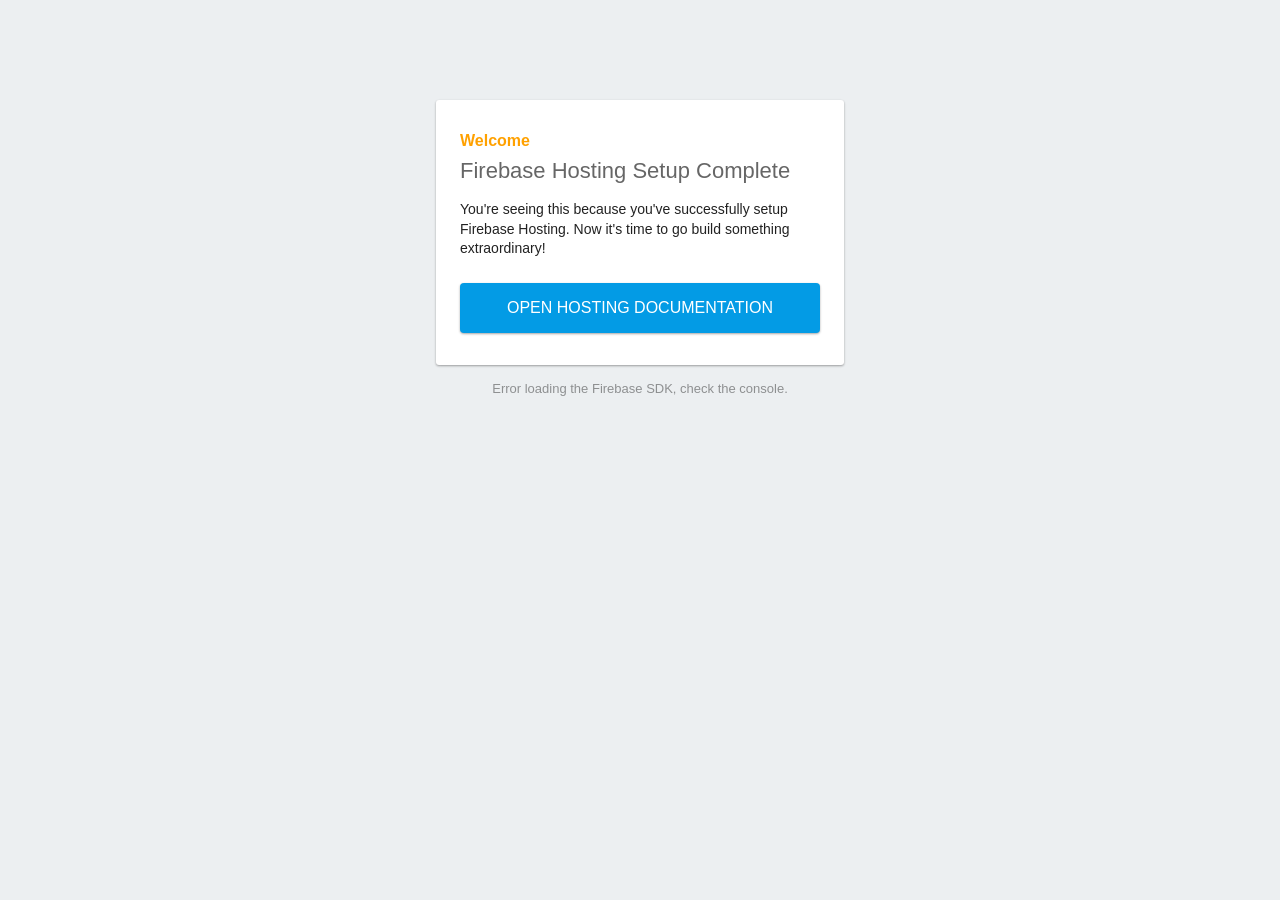
==== public/index.html @ 462d7003 "testing hosting" ====
<!DOCTYPE html>
<html>
  <head>
    <meta charset="utf-8">
    <meta name="viewport" content="width=device-width, initial-scale=1">
    <title>Welcome to Firebase Hosting</title>

    <!-- update the version number as needed -->
    <script defer src="/__/firebase/4.12.0/firebase-app.js"></script>
    <!-- include only the Firebase features as you need -->
    <script defer src="/__/firebase/4.12.0/firebase-auth.js"></script>
    <script defer src="/__/firebase/4.12.0/firebase-database.js"></script>
    <script defer src="/__/firebase/4.12.0/firebase-messaging.js"></script>
    <script defer src="/__/firebase/4.12.0/firebase-storage.js"></script>
    <!-- initialize the SDK after all desired features are loaded -->
    <script defer src="/__/firebase/init.js"></script>

    <style media="screen">
      body { background: #ECEFF1; color: rgba(0,0,0,0.87); font-family: Roboto, Helvetica, Arial, sans-serif; margin: 0; padding: 0; }
      #message { background: white; max-width: 360px; margin: 100px auto 16px; padding: 32px 24px; border-radius: 3px; }
      #message h2 { color: #ffa100; font-weight: bold; font-size: 16px; margin: 0 0 8px; }
      #message h1 { font-size: 22px; font-weight: 300; color: rgba(0,0,0,0.6); margin: 0 0 16px;}
      #message p { line-height: 140%; margin: 16px 0 24px; font-size: 14px; }
      #message a { display: block; text-align: center; background: #039be5; text-transform: uppercase; text-decoration: none; color: white; padding: 16px; border-radius: 4px; }
      #message, #message a { box-shadow: 0 1px 3px rgba(0,0,0,0.12), 0 1px 2px rgba(0,0,0,0.24); }
      #load { color: rgba(0,0,0,0.4); text-align: center; font-size: 13px; }
      @media (max-width: 600px) {
        body, #message { margin-top: 0; background: white; box-shadow: none; }
        body { border-top: 16px solid #ffa100; }
      }
    </style>
  </head>
  <body>
    <div id="message">
      <h2>Welcome</h2>
      <h1>Firebase Hosting Setup Complete</h1>
      <p>You're seeing this because you've successfully setup Firebase Hosting. Now it's time to go build something extraordinary!</p>
      <a target="_blank" href="https://firebase.google.com/docs/hosting/">Open Hosting Documentation</a>
    </div>
    <p id="load">Firebase SDK Loading&hellip;</p>

    <script>
      document.addEventListener('DOMContentLoaded', function() {
        // // 🔥🔥🔥🔥🔥🔥🔥🔥🔥🔥🔥🔥🔥🔥🔥🔥🔥🔥🔥🔥🔥🔥🔥🔥🔥🔥🔥🔥🔥🔥🔥
        // // The Firebase SDK is initialized and available here!
        //
        // firebase.auth().onAuthStateChanged(user => { });
        // firebase.database().ref('/path/to/ref').on('value', snapshot => { });
        // firebase.messaging().requestPermission().then(() => { });
        // firebase.storage().ref('/path/to/ref').getDownloadURL().then(() => { });
        //
        // // 🔥🔥🔥🔥🔥🔥🔥🔥🔥🔥🔥🔥🔥🔥🔥🔥🔥🔥🔥🔥🔥🔥🔥🔥🔥🔥🔥🔥🔥🔥🔥

        try {
          let app = firebase.app();
          let features = ['auth', 'database', 'messaging', 'storage'].filter(feature => typeof app[feature] === 'function');
          document.getElementById('load').innerHTML = `Firebase SDK loaded with ${features.join(', ')}`;
        } catch (e) {
          console.error(e);
          document.getElementById('load').innerHTML = 'Error loading the Firebase SDK, check the console.';
        }
      });
    </script>
  </body>
</html>
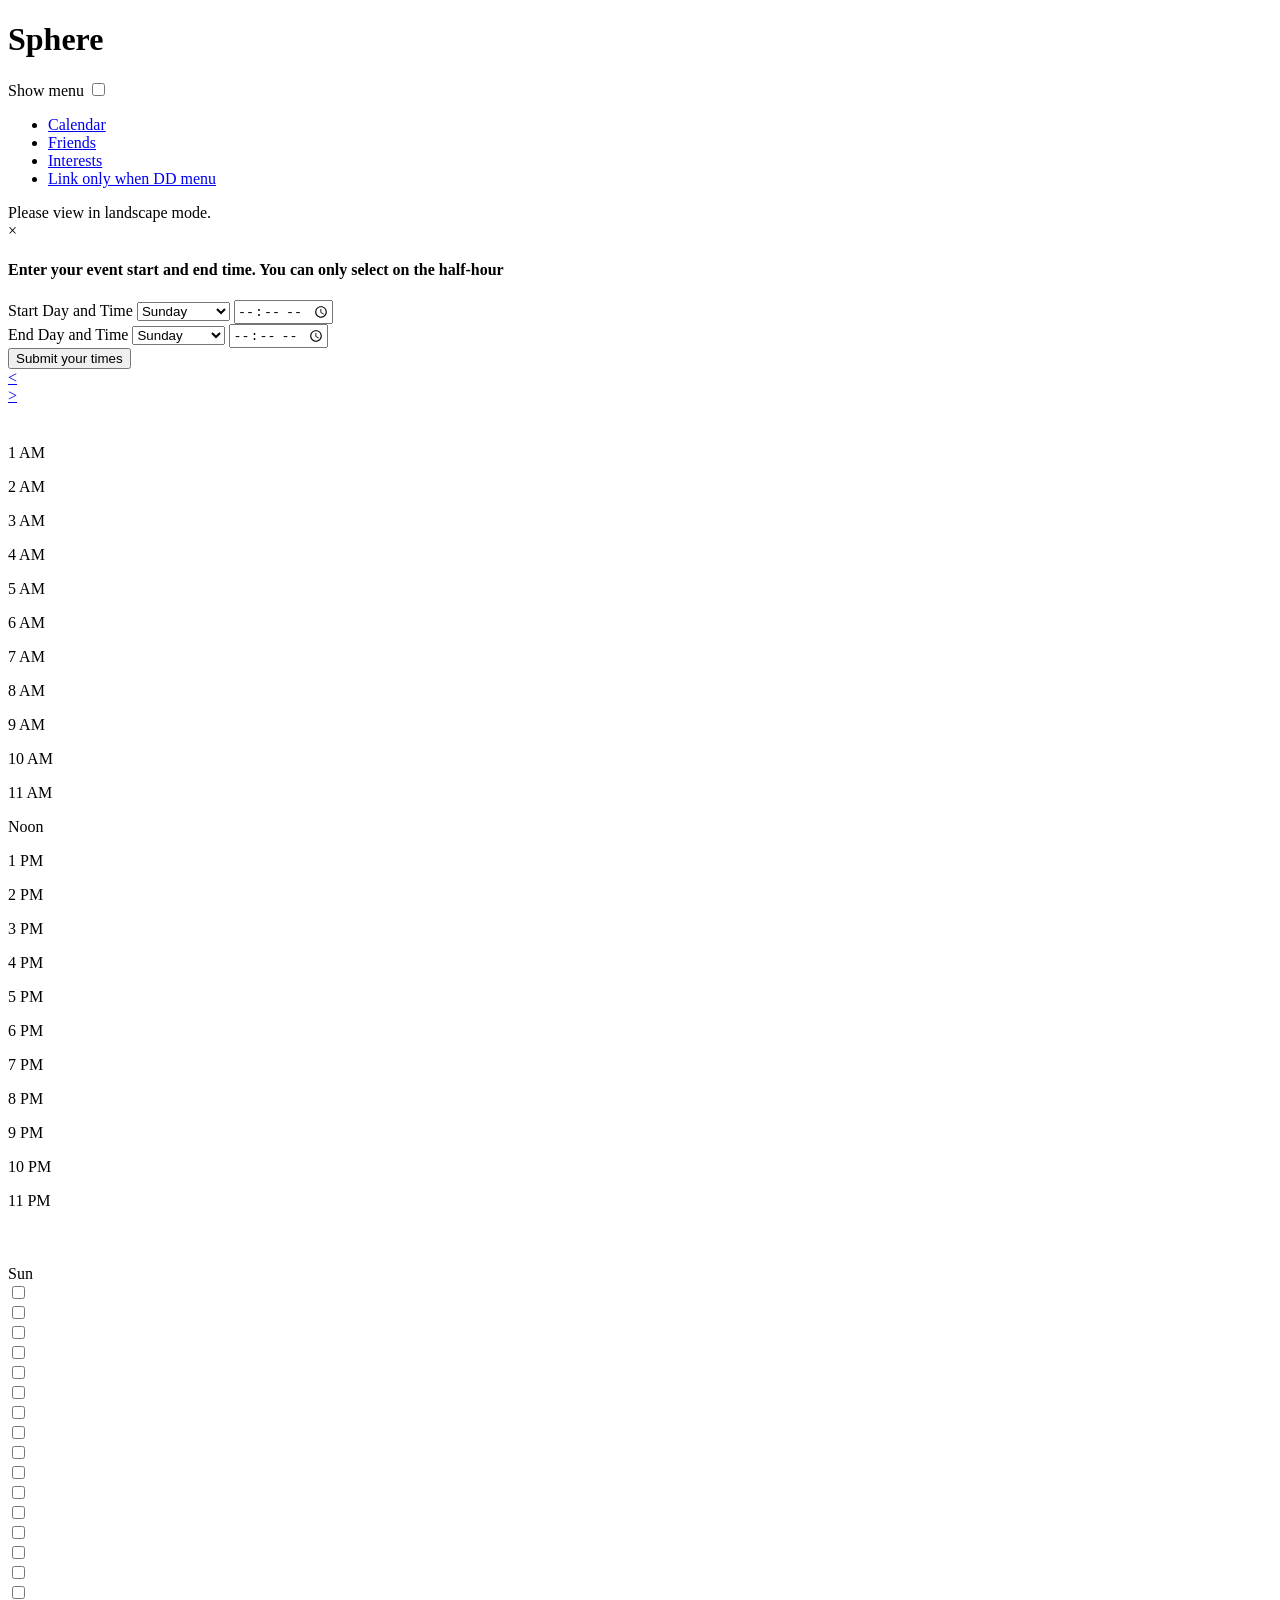
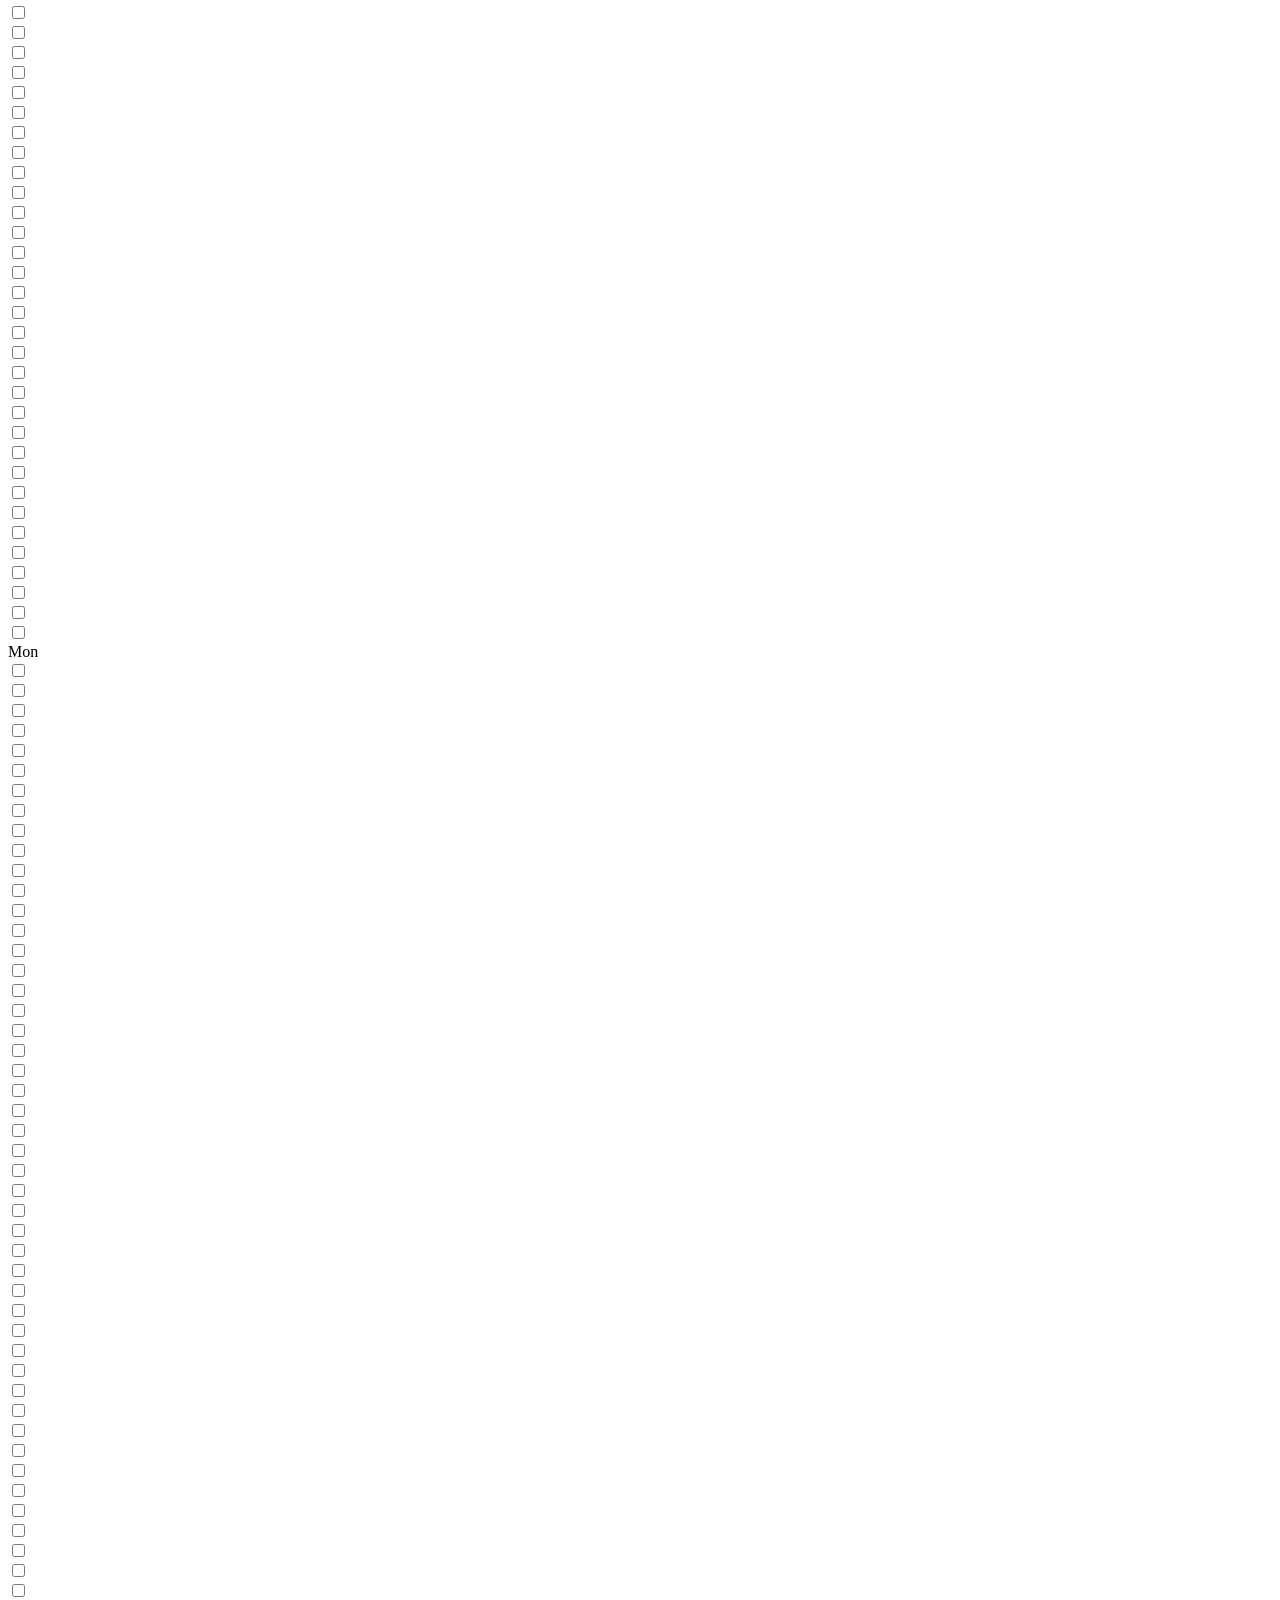
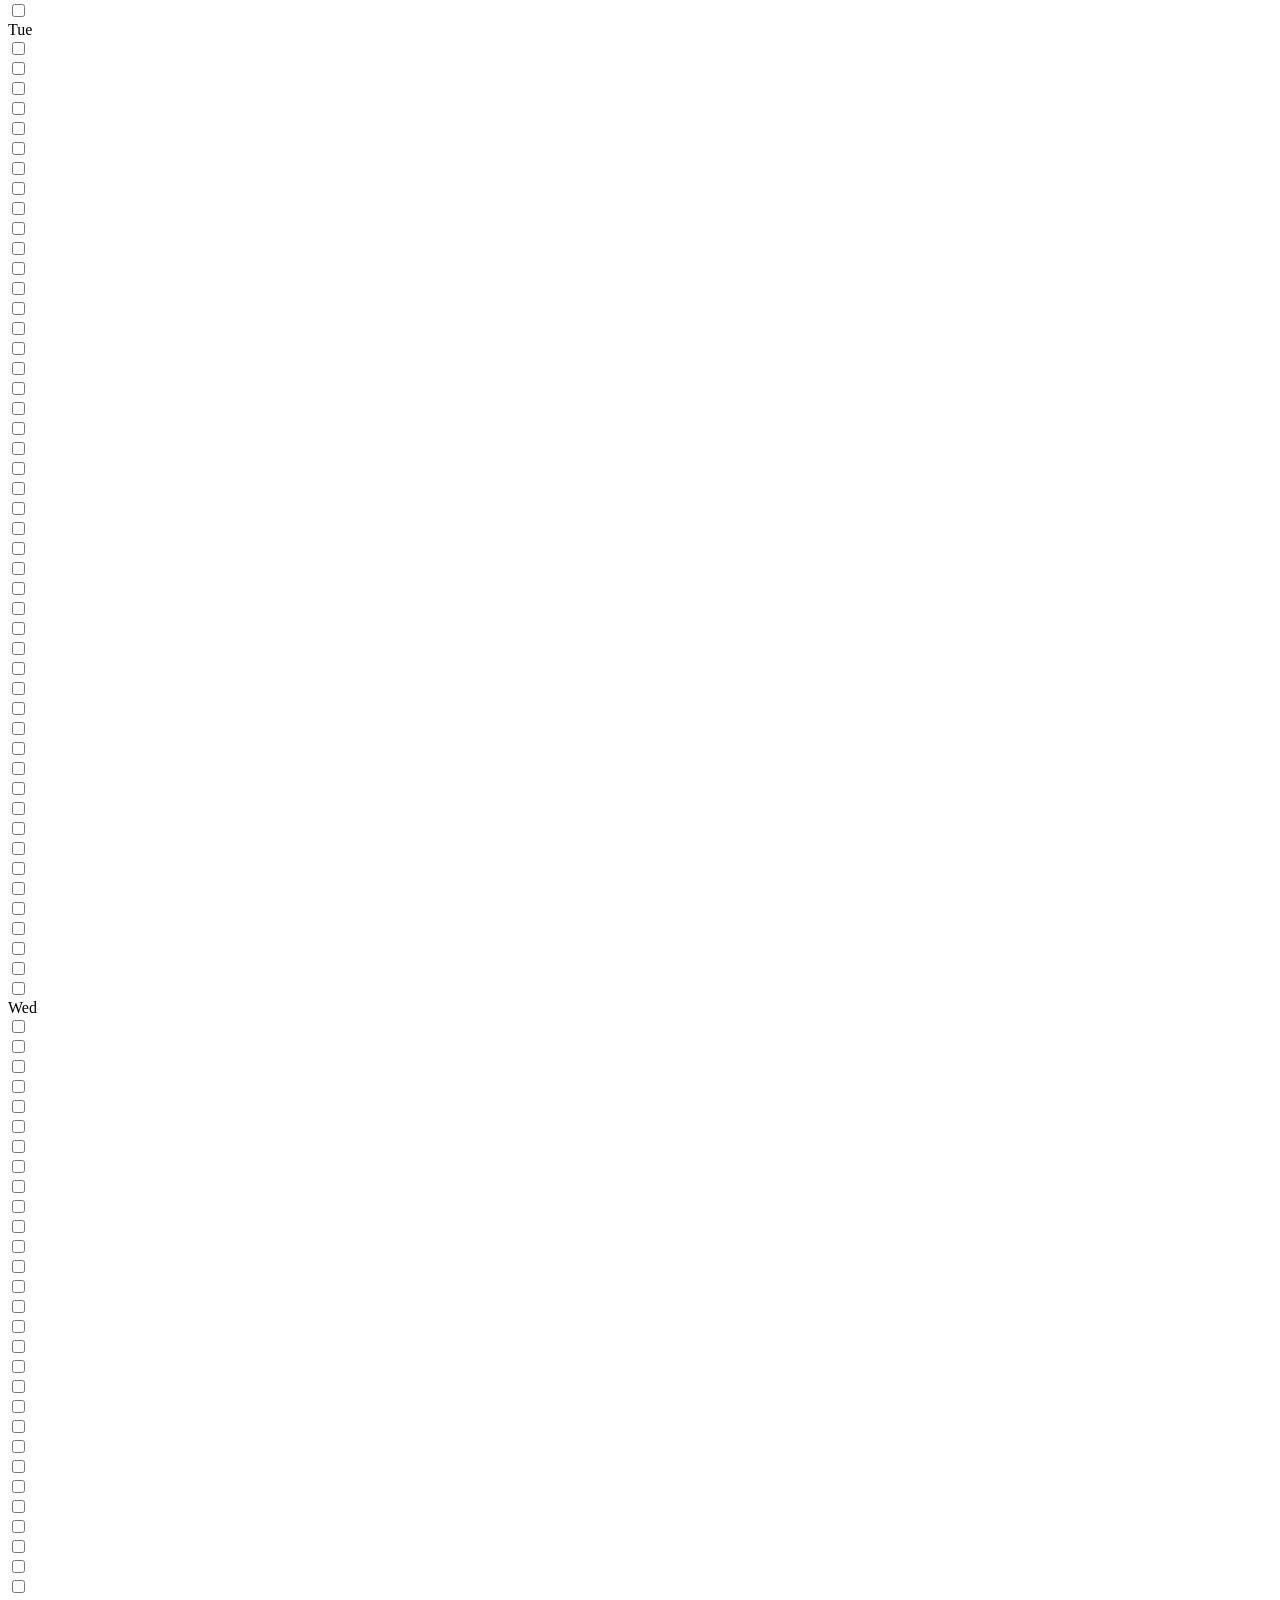
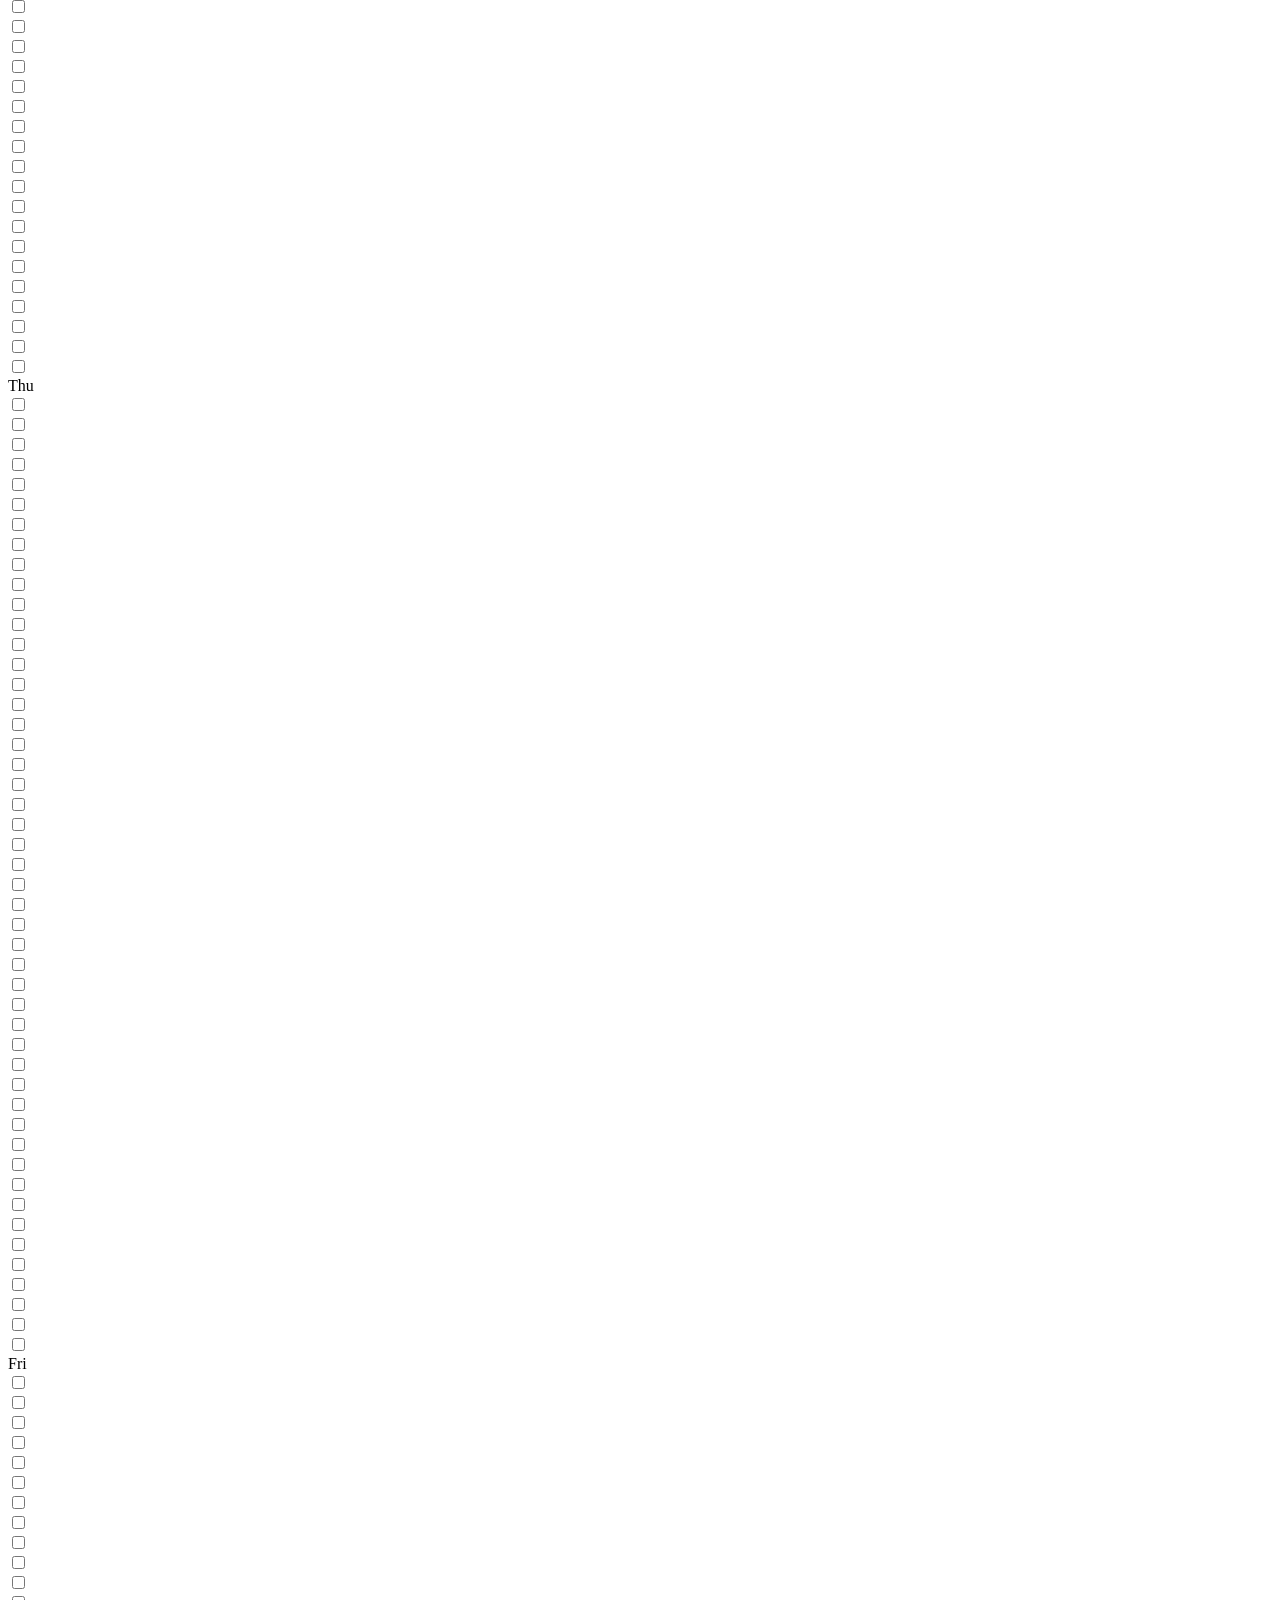
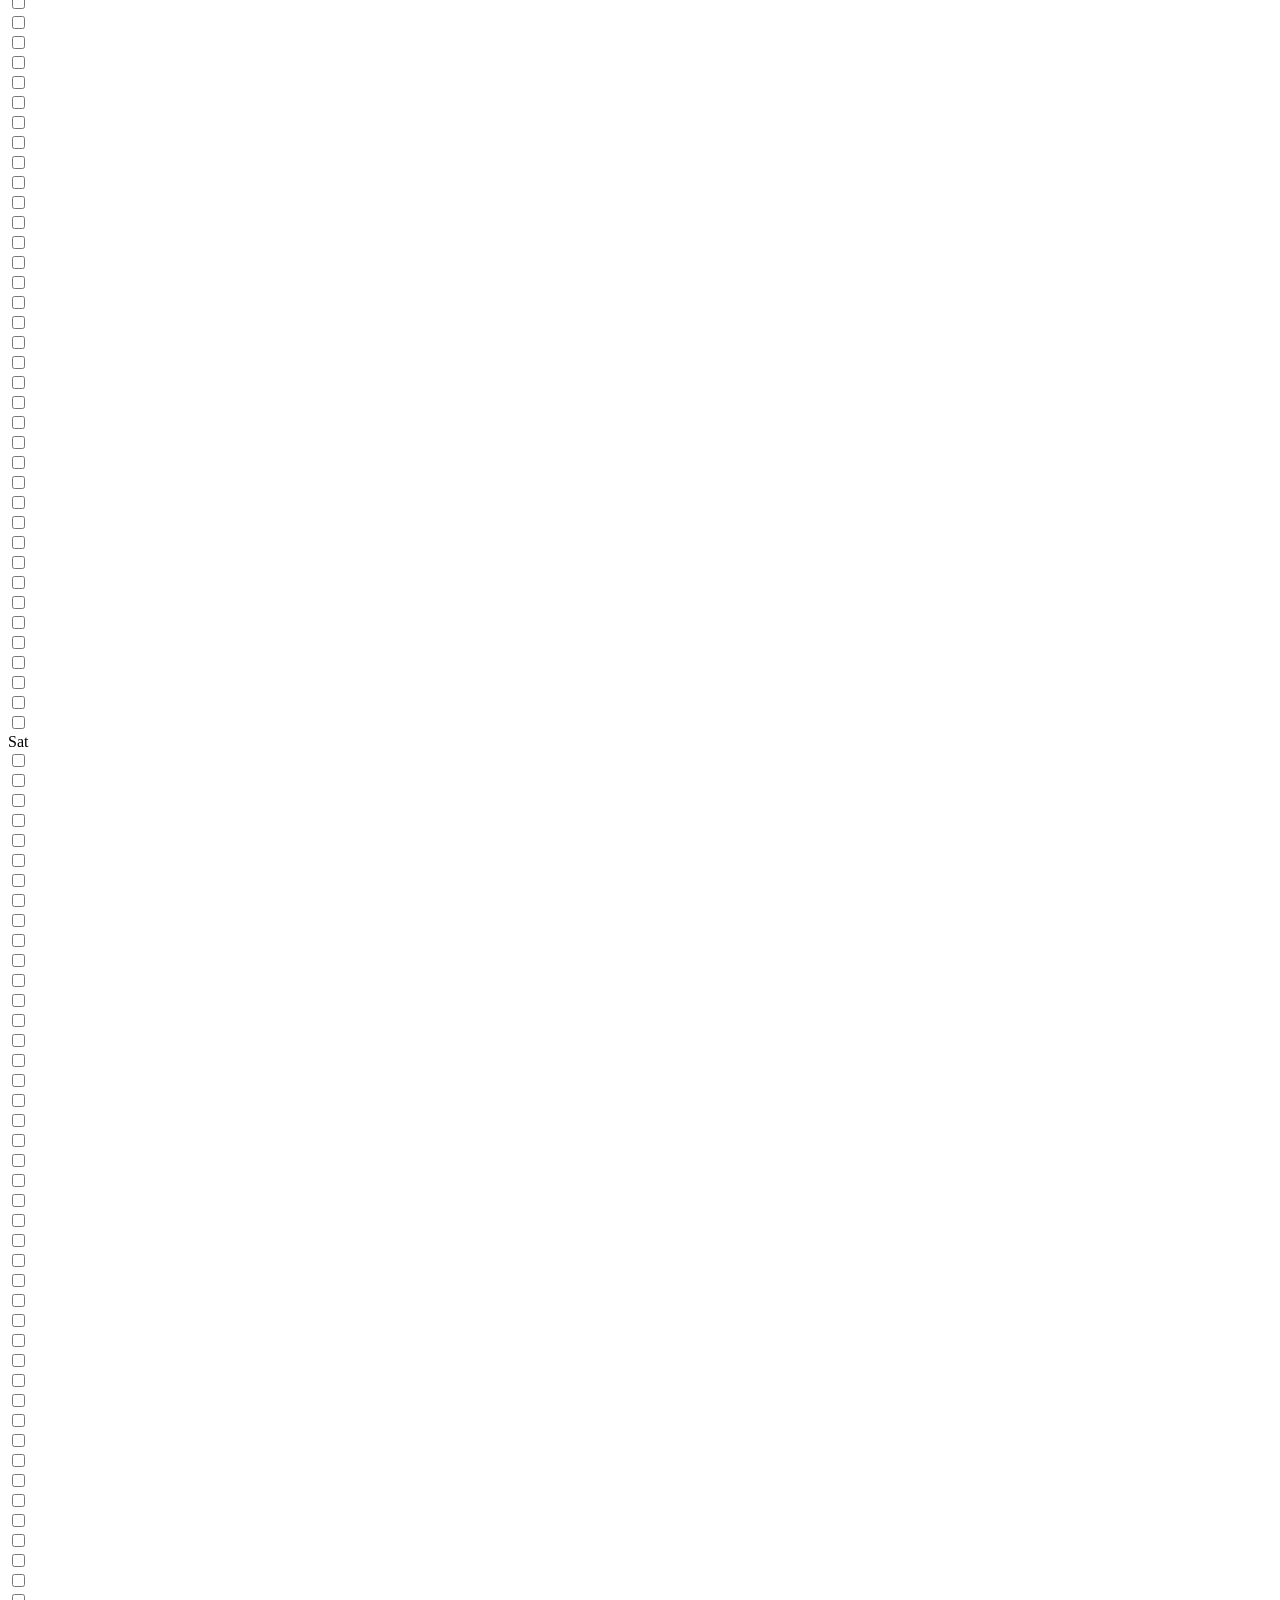
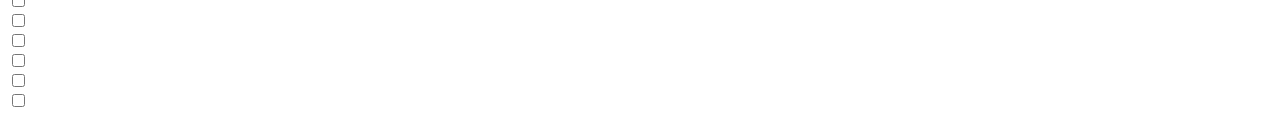
==== commit e0a79177: "moving files" ====
--- a/public/index.html
+++ b/public/index.html
@@ -1,65 +1,1150 @@
-<!DOCTYPE html>
-<html>
-  <head>
-    <meta charset="utf-8">
-    <meta name="viewport" content="width=device-width, initial-scale=1">
-    <title>Welcome to Firebase Hosting</title>
+<!doctype html>
+<html lang="en-US">
+	<head>
+		<title>Sphere (private beta) - Simplifying Life</title>
+		<meta charset="utf-8">
+		<meta name="description" content="Sphere simplifies your life through automation."/>
+		<meta name="viewport" content="width=device-width, initial-scale=1.0001">
+		<link rel="icon" type="image/png" href="/images/icon.png"/>
+		<link href="style/screen.css" rel="stylesheet" type="text/css" media="screen"/>
+	</head>
+	<body>
+		<header class="nav-height">
+			<h1 id="logo">Sphere</h1>
+			<nav id="top">
+				<label for="show-menu" class="show-menu">Show menu</label>
+				<input type="checkbox" id="show-menu" value="button">
+				<ul id="menu">
+					<li><a href="(calendar)">Calendar</a></li>
+					<li><a href="(friends)">Friends</a></li>
+					<li><a href="(interests)">Interests</a></li>
+					<li class="show-menu2"><a href="#">Link only when DD menu</a></li>
+				</ul>
+			</nav>
+		</header>
+		<div id="portrait">
+			<span class="vertical-align"></span><span>Please view in landscape mode.</span>
+		</div>
+		<div id="landscape">
+				<div id="myModal" class="modal">
 
-    <!-- update the version number as needed -->
-    <script defer src="/__/firebase/4.12.0/firebase-app.js"></script>
-    <!-- include only the Firebase features as you need -->
-    <script defer src="/__/firebase/4.12.0/firebase-auth.js"></script>
-    <script defer src="/__/firebase/4.12.0/firebase-database.js"></script>
-    <script defer src="/__/firebase/4.12.0/firebase-messaging.js"></script>
-    <script defer src="/__/firebase/4.12.0/firebase-storage.js"></script>
-    <!-- initialize the SDK after all desired features are loaded -->
-    <script defer src="/__/firebase/init.js"></script>
-
-    <style media="screen">
-      body { background: #ECEFF1; color: rgba(0,0,0,0.87); font-family: Roboto, Helvetica, Arial, sans-serif; margin: 0; padding: 0; }
-      #message { background: white; max-width: 360px; margin: 100px auto 16px; padding: 32px 24px; border-radius: 3px; }
-      #message h2 { color: #ffa100; font-weight: bold; font-size: 16px; margin: 0 0 8px; }
-      #message h1 { font-size: 22px; font-weight: 300; color: rgba(0,0,0,0.6); margin: 0 0 16px;}
-      #message p { line-height: 140%; margin: 16px 0 24px; font-size: 14px; }
-      #message a { display: block; text-align: center; background: #039be5; text-transform: uppercase; text-decoration: none; color: white; padding: 16px; border-radius: 4px; }
-      #message, #message a { box-shadow: 0 1px 3px rgba(0,0,0,0.12), 0 1px 2px rgba(0,0,0,0.24); }
-      #load { color: rgba(0,0,0,0.4); text-align: center; font-size: 13px; }
-      @media (max-width: 600px) {
-        body, #message { margin-top: 0; background: white; box-shadow: none; }
-        body { border-top: 16px solid #ffa100; }
-      }
-    </style>
-  </head>
-  <body>
-    <div id="message">
-      <h2>Welcome</h2>
-      <h1>Firebase Hosting Setup Complete</h1>
-      <p>You're seeing this because you've successfully setup Firebase Hosting. Now it's time to go build something extraordinary!</p>
-      <a target="_blank" href="https://firebase.google.com/docs/hosting/">Open Hosting Documentation</a>
-    </div>
-    <p id="load">Firebase SDK Loading&hellip;</p>
-
-    <script>
-      document.addEventListener('DOMContentLoaded', function() {
-        // // 🔥🔥🔥🔥🔥🔥🔥🔥🔥🔥🔥🔥🔥🔥🔥🔥🔥🔥🔥🔥🔥🔥🔥🔥🔥🔥🔥🔥🔥🔥🔥
-        // // The Firebase SDK is initialized and available here!
-        //
-        // firebase.auth().onAuthStateChanged(user => { });
-        // firebase.database().ref('/path/to/ref').on('value', snapshot => { });
-        // firebase.messaging().requestPermission().then(() => { });
-        // firebase.storage().ref('/path/to/ref').getDownloadURL().then(() => { });
-        //
-        // // 🔥🔥🔥🔥🔥🔥🔥🔥🔥🔥🔥🔥🔥🔥🔥🔥🔥🔥🔥🔥🔥🔥🔥🔥🔥🔥🔥🔥🔥🔥🔥
-
-        try {
-          let app = firebase.app();
-          let features = ['auth', 'database', 'messaging', 'storage'].filter(feature => typeof app[feature] === 'function');
-          document.getElementById('load').innerHTML = `Firebase SDK loaded with ${features.join(', ')}`;
-        } catch (e) {
-          console.error(e);
-          document.getElementById('load').innerHTML = 'Error loading the Firebase SDK, check the console.';
-        }
-      });
-    </script>
-  </body>
+						<!-- Modal content -->
+						<div class="modal-content">
+							<div class="modal-header">
+								<span class="close">&times;</span>
+								<h4>Enter your event start and end time. You can only select on the half-hour</h4>
+							</div>
+							<div class="modal-body">
+								<form id="mobile-form">
+									<div>
+										<label for="start">Start Day and Time</label>
+										<select name="startDay">
+											<option value="sun">Sunday</option>
+											<option value="mon">Monday</option>
+											<option value="tue">Tuesday</option>
+											<option value="wed">Wednesday</option>
+											<option value="thu">Thursday</option>
+											<option value="fri">Friday</option>
+											<option value="sat">Saturday</option>
+										</select>
+										<input id="start" name="start" type="time" step="1800">
+									</div>
+									<div>
+										<label for="end">End Day and Time</label>
+										<select name="endDay">
+											<option value="sun">Sunday</option>
+											<option value="mon">Monday</option>
+											<option value="tue">Tuesday</option>
+											<option value="wed">Wednesday</option>
+											<option value="thu">Thursday</option>
+											<option value="fri">Friday</option>
+											<option value="sat">Saturday</option>
+										</select>
+										<input id="end" name="end" type="time">
+									</div>
+							</div>
+							<div class="modal-footer">
+								<button type="submit">Submit your times</button>
+							</form>
+							</div>
+						</div>
+				</div>
+			<nav id="left">
+				<span class="vertical-align"></span><a class="circle" href="(previousweek)"><span class="circle"><span class="vertical-align"></span>&lt;</span></a>
+			</nav>
+			<nav id="right">
+				<span class="vertical-align"></span><a class="circle" href="(nextweek)"><span class="circle"><span class="vertical-align"></span>&gt;</span></a>
+			</nav>
+			<div class="nav-height"></div>
+			<div class="sticky y-axis">
+				<div class="nav-position sticky x-axis" style="margin-bottom:22px;width:100%;height:17px;"></div>
+				<p>1 AM</p>
+				<p>2 AM</p>
+				<p>3 AM</p>
+				<p>4 AM</p>
+				<p>5 AM</p>
+				<p>6 AM</p>
+				<p>7 AM</p>
+				<p>8 AM</p>
+				<p>9 AM</p>
+				<p>10 AM</p>
+				<p>11 AM</p>
+				<p>Noon</p>
+				<p>1 PM</p>
+				<p>2 PM</p>
+				<p>3 PM</p>
+				<p>4 PM</p>
+				<p>5 PM</p>
+				<p>6 PM</p>
+				<p>7 PM</p>
+				<p>8 PM</p>
+				<p>9 PM</p>
+				<p>10 PM</p>
+				<p>11 PM</p>
+			</div>
+			<div class="nav-position table">
+			<div class="padding"></div>
+				<div class="y-axis" style="display:table-cell;">
+					<div class="nav-position sticky x-axis" style="margin-bottom:22px;width:40px;height:17px;"></div>
+				</div>
+				<section id="calendar" style="min-width: 700px;">
+				<div class="weekend day">
+					<div class="nav-position sticky x-axis">Sun</div>
+					<div class="time checkbox">
+						<input id="sun12am" type="checkbox"> <label for="sun12am"></label>
+					</div>
+					<div class="time checkbox">
+						<input id="sun1230am" type="checkbox"> <label for="sun1230am"></label>
+					</div>
+					<div class="time checkbox">
+						<input id="sun1am" type="checkbox"> <label for="sun1am"></label>
+					</div>
+					<div class="time checkbox">
+						<input id="sun130am" type="checkbox"> <label for="sun130am"></label>
+					</div>
+					<div class="time checkbox">
+						<input id="sun2am" type="checkbox"> <label for="sun2am"></label>
+					</div>
+					<div class="time checkbox">
+						<input id="sun230am" type="checkbox"> <label for="sun230am"></label>
+					</div>
+					<div class="time checkbox">
+						<input id="sun3am" type="checkbox"> <label for="sun3am"></label>
+					</div>
+					<div class="time checkbox">
+						<input id="sun330am" type="checkbox"> <label for="sun330am"></label>
+					</div>
+					<div class="time checkbox">
+						<input id="sun4am" type="checkbox"> <label for="sun4am"></label>
+					</div>
+					<div class="time checkbox">
+						<input id="sun430am" type="checkbox"> <label for="sun430am"></label>
+					</div>
+					<div class="time checkbox">
+						<input id="sun5am" type="checkbox"> <label for="sun5am"></label>
+					</div>
+					<div class="time checkbox">
+						<input id="sun530am" type="checkbox"> <label for="sun530am"></label>
+					</div>
+					<div class="time checkbox">
+						<input id="sun6am" type="checkbox"> <label for="sun6am"></label>
+					</div>
+					<div class="time checkbox">
+						<input id="sun630am" type="checkbox"> <label for="sun630am"></label>
+					</div>
+					<div class="time checkbox">
+						<input id="sun7am" type="checkbox"> <label for="sun7am"></label>
+					</div>
+					<div class="time checkbox">
+						<input id="sun730am" type="checkbox"> <label for="sun730am"></label>
+					</div>
+					<div class="time checkbox">
+						<input id="sun8am" type="checkbox"> <label for="sun8am"></label>
+					</div>
+					<div class="time checkbox">
+						<input id="sun830am" type="checkbox"> <label for="sun830am"></label>
+					</div>
+					<div class="time checkbox">
+						<input id="sun9am" type="checkbox"> <label for="sun9am"></label>
+					</div>
+					<div class="time checkbox">
+						<input id="sun930am" type="checkbox"> <label for="sun930am"></label>
+					</div>
+					<div class="time checkbox">
+						<input id="sun10am" type="checkbox"> <label for="sun10am"></label>
+					</div>
+					<div class="time checkbox">
+						<input id="sun1030am" type="checkbox"> <label for="sun1030am"></label>
+					</div>
+					<div class="time checkbox">
+						<input id="sun11am" type="checkbox"> <label for="sun11am"></label>
+					</div>
+					<div class="time checkbox">
+						<input id="sun1130am" type="checkbox"> <label for="sun1130am"></label>
+					</div>
+					<div class="time checkbox">
+						<input id="sun12pm" type="checkbox"> <label for="sun12pm"></label>
+					</div>
+					<div class="time checkbox">
+						<input id="sun1230pm" type="checkbox"> <label for="sun1230pm"></label>
+					</div>
+					<div class="time checkbox">
+						<input id="sun1pm" type="checkbox"> <label for="sun1pm"></label>
+					</div>
+					<div class="time checkbox">
+						<input id="sun130pm" type="checkbox"> <label for="sun130pm"></label>
+					</div>
+					<div class="time checkbox">
+						<input id="sun2pm" type="checkbox"> <label for="sun2pm"></label>
+					</div>
+					<div class="time checkbox">
+						<input id="sun230pm" type="checkbox"> <label for="sun230pm"></label>
+					</div>
+					<div class="time checkbox">
+						<input id="sun3pm" type="checkbox"> <label for="sun3pm"></label>
+					</div>
+					<div class="time checkbox">
+						<input id="sun330pm" type="checkbox"> <label for="sun330pm"></label>
+					</div>
+					<div class="time checkbox">
+						<input id="sun4pm" type="checkbox"> <label for="sun4pm"></label>
+					</div>
+					<div class="time checkbox">
+						<input id="sun430pm" type="checkbox"> <label for="sun430pm"></label>
+					</div>
+					<div class="time checkbox">
+						<input id="sun5pm" type="checkbox"> <label for="sun5pm"></label>
+					</div>
+					<div class="time checkbox">
+						<input id="sun530pm" type="checkbox"> <label for="sun530pm"></label>
+					</div>
+					<div class="time checkbox">
+						<input id="sun6pm" type="checkbox"> <label for="sun6pm"></label>
+					</div>
+					<div class="time checkbox">
+						<input id="sun630pm" type="checkbox"> <label for="sun630pm"></label>
+					</div>
+					<div class="time checkbox">
+						<input id="sun7pm" type="checkbox"> <label for="sun7pm"></label>
+					</div>
+					<div class="time checkbox">
+						<input id="sun730pm" type="checkbox"> <label for="sun730pm"></label>
+					</div>
+					<div class="time checkbox">
+						<input id="sun8pm" type="checkbox"> <label for="sun8pm"></label>
+					</div>
+					<div class="time checkbox">
+						<input id="sun830pm" type="checkbox"> <label for="sun830pm"></label>
+					</div>
+					<div class="time checkbox">
+						<input id="sun9pm" type="checkbox"> <label for="sun9pm"></label>
+					</div>
+					<div class="time checkbox">
+						<input id="sun930pm" type="checkbox"> <label for="sun930pm"></label>
+					</div>
+					<div class="time checkbox">
+						<input id="sun10pm" type="checkbox"> <label for="sun10pm"></label>
+					</div>
+					<div class="time checkbox">
+						<input id="sun1030pm" type="checkbox"> <label for="sun1030pm"></label>
+					</div>
+					<div class="time checkbox">
+						<input id="sun11pm" type="checkbox"> <label for="sun11pm"></label>
+					</div>
+					<div class="time checkbox">
+						<input id="sun1130pm" type="checkbox"> <label for="sun1130pm"></label>
+					</div>
+				</div>
+				<div class="day">
+					<div class="nav-position sticky x-axis">Mon</div>
+					<div class="time checkbox">
+						<input id="mon12am" type="checkbox"> <label for="mon12am"></label>
+					</div>
+					<div class="time checkbox">
+						<input id="mon1230am" type="checkbox"> <label for="mon1230am"></label>
+					</div>
+					<div class="time checkbox">
+						<input id="mon1am" type="checkbox"> <label for="mon1am"></label>
+					</div>
+					<div class="time checkbox">
+						<input id="mon130am" type="checkbox"> <label for="mon130am"></label>
+					</div>
+					<div class="time checkbox">
+						<input id="mon2am" type="checkbox"> <label for="mon2am"></label>
+					</div>
+					<div class="time checkbox">
+						<input id="mon230am" type="checkbox"> <label for="mon230am"></label>
+					</div>
+					<div class="time checkbox">
+						<input id="mon3am" type="checkbox"> <label for="mon3am"></label>
+					</div>
+					<div class="time checkbox">
+						<input id="mon330am" type="checkbox"> <label for="mon330am"></label>
+					</div>
+					<div class="time checkbox">
+						<input id="mon4am" type="checkbox"> <label for="mon4am"></label>
+					</div>
+					<div class="time checkbox">
+						<input id="mon430am" type="checkbox"> <label for="mon430am"></label>
+					</div>
+					<div class="time checkbox">
+						<input id="mon5am" type="checkbox"> <label for="mon5am"></label>
+					</div>
+					<div class="time checkbox">
+						<input id="mon530am" type="checkbox"> <label for="mon530am"></label>
+					</div>
+					<div class="time checkbox">
+						<input id="mon6am" type="checkbox"> <label for="mon6am"></label>
+					</div>
+					<div class="time checkbox">
+						<input id="mon630am" type="checkbox"> <label for="mon630am"></label>
+					</div>
+					<div class="time checkbox">
+						<input id="mon7am" type="checkbox"> <label for="mon7am"></label>
+					</div>
+					<div class="time checkbox">
+						<input id="mon730am" type="checkbox"> <label for="mon730am"></label>
+					</div>
+					<div class="time checkbox">
+						<input id="mon8am" type="checkbox"> <label for="mon8am"></label>
+					</div>
+					<div class="time checkbox">
+						<input id="mon830am" type="checkbox"> <label for="mon830am"></label>
+					</div>
+					<div class="time checkbox">
+						<input id="mon9am" type="checkbox"> <label for="mon9am"></label>
+					</div>
+					<div class="time checkbox">
+						<input id="mon930am" type="checkbox"> <label for="mon930am"></label>
+					</div>
+					<div class="time checkbox">
+						<input id="mon10am" type="checkbox"> <label for="mon10am"></label>
+					</div>
+					<div class="time checkbox">
+						<input id="mon1030am" type="checkbox"> <label for="mon1030am"></label>
+					</div>
+					<div class="time checkbox">
+						<input id="mon11am" type="checkbox"> <label for="mon11am"></label>
+					</div>
+					<div class="time checkbox">
+						<input id="mon1130am" type="checkbox"> <label for="mon1130am"></label>
+					</div>
+					<div class="time checkbox">
+						<input id="mon12pm" type="checkbox"> <label for="mon12pm"></label>
+					</div>
+					<div class="time checkbox">
+						<input id="mon1230pm" type="checkbox"> <label for="mon1230pm"></label>
+					</div>
+					<div class="time checkbox">
+						<input id="mon1pm" type="checkbox"> <label for="mon1pm"></label>
+					</div>
+					<div class="time checkbox">
+						<input id="mon130pm" type="checkbox"> <label for="mon130pm"></label>
+					</div>
+					<div class="time checkbox">
+						<input id="mon2pm" type="checkbox"> <label for="mon2pm"></label>
+					</div>
+					<div class="time checkbox">
+						<input id="mon230pm" type="checkbox"> <label for="mon230pm"></label>
+					</div>
+					<div class="time checkbox">
+						<input id="mon3pm" type="checkbox"> <label for="mon3pm"></label>
+					</div>
+					<div class="time checkbox">
+						<input id="mon330pm" type="checkbox"> <label for="mon330pm"></label>
+					</div>
+					<div class="time checkbox">
+						<input id="mon4pm" type="checkbox"> <label for="mon4pm"></label>
+					</div>
+					<div class="time checkbox">
+						<input id="mon430pm" type="checkbox"> <label for="mon430pm"></label>
+					</div>
+					<div class="time checkbox">
+						<input id="mon5pm" type="checkbox"> <label for="mon5pm"></label>
+					</div>
+					<div class="time checkbox">
+						<input id="mon530pm" type="checkbox"> <label for="mon530pm"></label>
+					</div>
+					<div class="time checkbox">
+						<input id="mon6pm" type="checkbox"> <label for="mon6pm"></label>
+					</div>
+					<div class="time checkbox">
+						<input id="mon630pm" type="checkbox"> <label for="mon630pm"></label>
+					</div>
+					<div class="time checkbox">
+						<input id="mon7pm" type="checkbox"> <label for="mon7pm"></label>
+					</div>
+					<div class="time checkbox">
+						<input id="mon730pm" type="checkbox"> <label for="mon730pm"></label>
+					</div>
+					<div class="time checkbox">
+						<input id="mon8pm" type="checkbox"> <label for="mon8pm"></label>
+					</div>
+					<div class="time checkbox">
+						<input id="mon830pm" type="checkbox"> <label for="mon830pm"></label>
+					</div>
+					<div class="time checkbox">
+						<input id="mon9pm" type="checkbox"> <label for="mon9pm"></label>
+					</div>
+					<div class="time checkbox">
+						<input id="mon930pm" type="checkbox"> <label for="mon930pm"></label>
+					</div>
+					<div class="time checkbox">
+						<input id="mon10pm" type="checkbox"> <label for="mon10pm"></label>
+					</div>
+					<div class="time checkbox">
+						<input id="mon1030pm" type="checkbox"> <label for="mon1030pm"></label>
+					</div>
+					<div class="time checkbox">
+						<input id="mon11pm" type="checkbox"> <label for="mon11pm"></label>
+					</div>
+					<div class="time checkbox">
+						<input id="mon1130pm" type="checkbox"> <label for="mon1130pm"></label>
+					</div>
+				</div>
+				<div class="day">
+					<div class="nav-position sticky x-axis">Tue</div>
+					<div class="time checkbox">
+						<input id="tue12am" type="checkbox"> <label for="tue12am"></label>
+					</div>
+					<div class="time checkbox">
+						<input id="tue1230am" type="checkbox"> <label for="tue1230am"></label>
+					</div>
+					<div class="time checkbox">
+						<input id="tue1am" type="checkbox"> <label for="tue1am"></label>
+					</div>
+					<div class="time checkbox">
+						<input id="tue130am" type="checkbox"> <label for="tue130am"></label>
+					</div>
+					<div class="time checkbox">
+						<input id="tue2am" type="checkbox"> <label for="tue2am"></label>
+					</div>
+					<div class="time checkbox">
+						<input id="tue230am" type="checkbox"> <label for="tue230am"></label>
+					</div>
+					<div class="time checkbox">
+						<input id="tue3am" type="checkbox"> <label for="tue3am"></label>
+					</div>
+					<div class="time checkbox">
+						<input id="tue330am" type="checkbox"> <label for="tue330am"></label>
+					</div>
+					<div class="time checkbox">
+						<input id="tue4am" type="checkbox"> <label for="tue4am"></label>
+					</div>
+					<div class="time checkbox">
+						<input id="tue430am" type="checkbox"> <label for="tue430am"></label>
+					</div>
+					<div class="time checkbox">
+						<input id="tue5am" type="checkbox"> <label for="tue5am"></label>
+					</div>
+					<div class="time checkbox">
+						<input id="tue530am" type="checkbox"> <label for="tue530am"></label>
+					</div>
+					<div class="time checkbox">
+						<input id="tue6am" type="checkbox"> <label for="tue6am"></label>
+					</div>
+					<div class="time checkbox">
+						<input id="tue630am" type="checkbox"> <label for="tue630am"></label>
+					</div>
+					<div class="time checkbox">
+						<input id="tue7am" type="checkbox"> <label for="tue7am"></label>
+					</div>
+					<div class="time checkbox">
+						<input id="tue730am" type="checkbox"> <label for="tue730am"></label>
+					</div>
+					<div class="time checkbox">
+						<input id="tue8am" type="checkbox"> <label for="tue8am"></label>
+					</div>
+					<div class="time checkbox">
+						<input id="tue830am" type="checkbox"> <label for="tue830am"></label>
+					</div>
+					<div class="time checkbox">
+						<input id="tue9am" type="checkbox"> <label for="tue9am"></label>
+					</div>
+					<div class="time checkbox">
+						<input id="tue930am" type="checkbox"> <label for="tue930am"></label>
+					</div>
+					<div class="time checkbox">
+						<input id="tue10am" type="checkbox"> <label for="tue10am"></label>
+					</div>
+					<div class="time checkbox">
+						<input id="tue1030am" type="checkbox"> <label for="tue1030am"></label>
+					</div>
+					<div class="time checkbox">
+						<input id="tue11am" type="checkbox"> <label for="tue11am"></label>
+					</div>
+					<div class="time checkbox">
+						<input id="tue1130am" type="checkbox"> <label for="tue1130am"></label>
+					</div>
+					<div class="time checkbox">
+						<input id="tue12pm" type="checkbox"> <label for="tue12pm"></label>
+					</div>
+					<div class="time checkbox">
+						<input id="tue1230pm" type="checkbox"> <label for="tue1230pm"></label>
+					</div>
+					<div class="time checkbox">
+						<input id="tue1pm" type="checkbox"> <label for="tue1pm"></label>
+					</div>
+					<div class="time checkbox">
+						<input id="tue130pm" type="checkbox"> <label for="tue130pm"></label>
+					</div>
+					<div class="time checkbox">
+						<input id="tue2pm" type="checkbox"> <label for="tue2pm"></label>
+					</div>
+					<div class="time checkbox">
+						<input id="tue230pm" type="checkbox"> <label for="tue230pm"></label>
+					</div>
+					<div class="time checkbox">
+						<input id="tue3pm" type="checkbox"> <label for="tue3pm"></label>
+					</div>
+					<div class="time checkbox">
+						<input id="tue330pm" type="checkbox"> <label for="tue330pm"></label>
+					</div>
+					<div class="time checkbox">
+						<input id="tue4pm" type="checkbox"> <label for="tue4pm"></label>
+					</div>
+					<div class="time checkbox">
+						<input id="tue430pm" type="checkbox"> <label for="tue430pm"></label>
+					</div>
+					<div class="time checkbox">
+						<input id="tue5pm" type="checkbox"> <label for="tue5pm"></label>
+					</div>
+					<div class="time checkbox">
+						<input id="tue530pm" type="checkbox"> <label for="tue530pm"></label>
+					</div>
+					<div class="time checkbox">
+						<input id="tue6pm" type="checkbox"> <label for="tue6pm"></label>
+					</div>
+					<div class="time checkbox">
+						<input id="tue630pm" type="checkbox"> <label for="tue630pm"></label>
+					</div>
+					<div class="time checkbox">
+						<input id="tue7pm" type="checkbox"> <label for="tue7pm"></label>
+					</div>
+					<div class="time checkbox">
+						<input id="tue730pm" type="checkbox"> <label for="tue730pm"></label>
+					</div>
+					<div class="time checkbox">
+						<input id="tue8pm" type="checkbox"> <label for="tue8pm"></label>
+					</div>
+					<div class="time checkbox">
+						<input id="tue830pm" type="checkbox"> <label for="tue830pm"></label>
+					</div>
+					<div class="time checkbox">
+						<input id="tue9pm" type="checkbox"> <label for="tue9pm"></label>
+					</div>
+					<div class="time checkbox">
+						<input id="tue930pm" type="checkbox"> <label for="tue930pm"></label>
+					</div>
+					<div class="time checkbox">
+						<input id="tue10pm" type="checkbox"> <label for="tue10pm"></label>
+					</div>
+					<div class="time checkbox">
+						<input id="tue1030pm" type="checkbox"> <label for="tue1030pm"></label>
+					</div>
+					<div class="time checkbox">
+						<input id="tue11pm" type="checkbox"> <label for="tue11pm"></label>
+					</div>
+					<div class="time checkbox">
+						<input id="tue1130pm" type="checkbox"> <label for="tue1130pm"></label>
+					</div>
+				</div>
+				<div class="day">
+					<div class="nav-position sticky x-axis">Wed</div>
+					<div class="time checkbox">
+						<input id="wed12am" type="checkbox"> <label for="wed12am"></label>
+					</div>
+					<div class="time checkbox">
+						<input id="wed1230am" type="checkbox"> <label for="wed1230am"></label>
+					</div>
+					<div class="time checkbox">
+						<input id="wed1am" type="checkbox"> <label for="wed1am"></label>
+					</div>
+					<div class="time checkbox">
+						<input id="wed130am" type="checkbox"> <label for="wed130am"></label>
+					</div>
+					<div class="time checkbox">
+						<input id="wed2am" type="checkbox"> <label for="wed2am"></label>
+					</div>
+					<div class="time checkbox">
+						<input id="wed230am" type="checkbox"> <label for="wed230am"></label>
+					</div>
+					<div class="time checkbox">
+						<input id="wed3am" type="checkbox"> <label for="wed3am"></label>
+					</div>
+					<div class="time checkbox">
+						<input id="wed330am" type="checkbox"> <label for="wed330am"></label>
+					</div>
+					<div class="time checkbox">
+						<input id="wed4am" type="checkbox"> <label for="wed4am"></label>
+					</div>
+					<div class="time checkbox">
+						<input id="wed430am" type="checkbox"> <label for="wed430am"></label>
+					</div>
+					<div class="time checkbox">
+						<input id="wed5am" type="checkbox"> <label for="wed5am"></label>
+					</div>
+					<div class="time checkbox">
+						<input id="wed530am" type="checkbox"> <label for="wed530am"></label>
+					</div>
+					<div class="time checkbox">
+						<input id="wed6am" type="checkbox"> <label for="wed6am"></label>
+					</div>
+					<div class="time checkbox">
+						<input id="wed630am" type="checkbox"> <label for="wed630am"></label>
+					</div>
+					<div class="time checkbox">
+						<input id="wed7am" type="checkbox"> <label for="wed7am"></label>
+					</div>
+					<div class="time checkbox">
+						<input id="wed730am" type="checkbox"> <label for="wed730am"></label>
+					</div>
+					<div class="time checkbox">
+						<input id="wed8am" type="checkbox"> <label for="wed8am"></label>
+					</div>
+					<div class="time checkbox">
+						<input id="wed830am" type="checkbox"> <label for="wed830am"></label>
+					</div>
+					<div class="time checkbox">
+						<input id="wed9am" type="checkbox"> <label for="wed9am"></label>
+					</div>
+					<div class="time checkbox">
+						<input id="wed930am" type="checkbox"> <label for="wed930am"></label>
+					</div>
+					<div class="time checkbox">
+						<input id="wed10am" type="checkbox"> <label for="wed10am"></label>
+					</div>
+					<div class="time checkbox">
+						<input id="wed1030am" type="checkbox"> <label for="wed1030am"></label>
+					</div>
+					<div class="time checkbox">
+						<input id="wed11am" type="checkbox"> <label for="wed11am"></label>
+					</div>
+					<div class="time checkbox">
+						<input id="wed1130am" type="checkbox"> <label for="wed1130am"></label>
+					</div>
+					<div class="time checkbox">
+						<input id="wed12pm" type="checkbox"> <label for="wed12pm"></label>
+					</div>
+					<div class="time checkbox">
+						<input id="wed1230pm" type="checkbox"> <label for="wed1230pm"></label>
+					</div>
+					<div class="time checkbox">
+						<input id="wed1pm" type="checkbox"> <label for="wed1pm"></label>
+					</div>
+					<div class="time checkbox">
+						<input id="wed130pm" type="checkbox"> <label for="wed130pm"></label>
+					</div>
+					<div class="time checkbox">
+						<input id="wed2pm" type="checkbox"> <label for="wed2pm"></label>
+					</div>
+					<div class="time checkbox">
+						<input id="wed230pm" type="checkbox"> <label for="wed230pm"></label>
+					</div>
+					<div class="time checkbox">
+						<input id="wed3pm" type="checkbox"> <label for="wed3pm"></label>
+					</div>
+					<div class="time checkbox">
+						<input id="wed330pm" type="checkbox"> <label for="wed330pm"></label>
+					</div>
+					<div class="time checkbox">
+						<input id="wed4pm" type="checkbox"> <label for="wed4pm"></label>
+					</div>
+					<div class="time checkbox">
+						<input id="wed430pm" type="checkbox"> <label for="wed430pm"></label>
+					</div>
+					<div class="time checkbox">
+						<input id="wed5pm" type="checkbox"> <label for="wed5pm"></label>
+					</div>
+					<div class="time checkbox">
+						<input id="wed530pm" type="checkbox"> <label for="wed530pm"></label>
+					</div>
+					<div class="time checkbox">
+						<input id="wed6pm" type="checkbox"> <label for="wed6pm"></label>
+					</div>
+					<div class="time checkbox">
+						<input id="wed630pm" type="checkbox"> <label for="wed630pm"></label>
+					</div>
+					<div class="time checkbox">
+						<input id="wed7pm" type="checkbox"> <label for="wed7pm"></label>
+					</div>
+					<div class="time checkbox">
+						<input id="wed730pm" type="checkbox"> <label for="wed730pm"></label>
+					</div>
+					<div class="time checkbox">
+						<input id="wed8pm" type="checkbox"> <label for="wed8pm"></label>
+					</div>
+					<div class="time checkbox">
+						<input id="wed830pm" type="checkbox"> <label for="wed830pm"></label>
+					</div>
+					<div class="time checkbox">
+						<input id="wed9pm" type="checkbox"> <label for="wed9pm"></label>
+					</div>
+					<div class="time checkbox">
+						<input id="wed930pm" type="checkbox"> <label for="wed930pm"></label>
+					</div>
+					<div class="time checkbox">
+						<input id="wed10pm" type="checkbox"> <label for="wed10pm"></label>
+					</div>
+					<div class="time checkbox">
+						<input id="wed1030pm" type="checkbox"> <label for="wed1030pm"></label>
+					</div>
+					<div class="time checkbox">
+						<input id="wed11pm" type="checkbox"> <label for="wed11pm"></label>
+					</div>
+					<div class="time checkbox">
+						<input id="wed1130pm" type="checkbox"> <label for="wed1130pm"></label>
+					</div>
+				</div>
+				<div class="day">
+					<div class="nav-position sticky x-axis">Thu</div>
+					<div class="time checkbox">
+						<input id="thu12am" type="checkbox"> <label for="thu12am"></label>
+					</div>
+					<div class="time checkbox">
+						<input id="thu1230am" type="checkbox"> <label for="thu1230am"></label>
+					</div>
+					<div class="time checkbox">
+						<input id="thu1am" type="checkbox"> <label for="thu1am"></label>
+					</div>
+					<div class="time checkbox">
+						<input id="thu130am" type="checkbox"> <label for="thu130am"></label>
+					</div>
+					<div class="time checkbox">
+						<input id="thu2am" type="checkbox"> <label for="thu2am"></label>
+					</div>
+					<div class="time checkbox">
+						<input id="thu230am" type="checkbox"> <label for="thu230am"></label>
+					</div>
+					<div class="time checkbox">
+						<input id="thu3am" type="checkbox"> <label for="thu3am"></label>
+					</div>
+					<div class="time checkbox">
+						<input id="thu330am" type="checkbox"> <label for="thu330am"></label>
+					</div>
+					<div class="time checkbox">
+						<input id="thu4am" type="checkbox"> <label for="thu4am"></label>
+					</div>
+					<div class="time checkbox">
+						<input id="thu430am" type="checkbox"> <label for="thu430am"></label>
+					</div>
+					<div class="time checkbox">
+						<input id="thu5am" type="checkbox"> <label for="thu5am"></label>
+					</div>
+					<div class="time checkbox">
+						<input id="thu530am" type="checkbox"> <label for="thu530am"></label>
+					</div>
+					<div class="time checkbox">
+						<input id="thu6am" type="checkbox"> <label for="thu6am"></label>
+					</div>
+					<div class="time checkbox">
+						<input id="thu630am" type="checkbox"> <label for="thu630am"></label>
+					</div>
+					<div class="time checkbox">
+						<input id="thu7am" type="checkbox"> <label for="thu7am"></label>
+					</div>
+					<div class="time checkbox">
+						<input id="thu730am" type="checkbox"> <label for="thu730am"></label>
+					</div>
+					<div class="time checkbox">
+						<input id="thu8am" type="checkbox"> <label for="thu8am"></label>
+					</div>
+					<div class="time checkbox">
+						<input id="thu830am" type="checkbox"> <label for="thu830am"></label>
+					</div>
+					<div class="time checkbox">
+						<input id="thu9am" type="checkbox"> <label for="thu9am"></label>
+					</div>
+					<div class="time checkbox">
+						<input id="thu930am" type="checkbox"> <label for="thu930am"></label>
+					</div>
+					<div class="time checkbox">
+						<input id="thu10am" type="checkbox"> <label for="thu10am"></label>
+					</div>
+					<div class="time checkbox">
+						<input id="thu1030am" type="checkbox"> <label for="thu1030am"></label>
+					</div>
+					<div class="time checkbox">
+						<input id="thu11am" type="checkbox"> <label for="thu11am"></label>
+					</div>
+					<div class="time checkbox">
+						<input id="thu1130am" type="checkbox"> <label for="thu1130am"></label>
+					</div>
+					<div class="time checkbox">
+						<input id="thu12pm" type="checkbox"> <label for="thu12pm"></label>
+					</div>
+					<div class="time checkbox">
+						<input id="thu1230pm" type="checkbox"> <label for="thu1230pm"></label>
+					</div>
+					<div class="time checkbox">
+						<input id="thu1pm" type="checkbox"> <label for="thu1pm"></label>
+					</div>
+					<div class="time checkbox">
+						<input id="thu130pm" type="checkbox"> <label for="thu130pm"></label>
+					</div>
+					<div class="time checkbox">
+						<input id="thu2pm" type="checkbox"> <label for="thu2pm"></label>
+					</div>
+					<div class="time checkbox">
+						<input id="thu230pm" type="checkbox"> <label for="thu230pm"></label>
+					</div>
+					<div class="time checkbox">
+						<input id="thu3pm" type="checkbox"> <label for="thu3pm"></label>
+					</div>
+					<div class="time checkbox">
+						<input id="thu330pm" type="checkbox"> <label for="thu330pm"></label>
+					</div>
+					<div class="time checkbox">
+						<input id="thu4pm" type="checkbox"> <label for="thu4pm"></label>
+					</div>
+					<div class="time checkbox">
+						<input id="thu430pm" type="checkbox"> <label for="thu430pm"></label>
+					</div>
+					<div class="time checkbox">
+						<input id="thu5pm" type="checkbox"> <label for="thu5pm"></label>
+					</div>
+					<div class="time checkbox">
+						<input id="thu530pm" type="checkbox"> <label for="thu530pm"></label>
+					</div>
+					<div class="time checkbox">
+						<input id="thu6pm" type="checkbox"> <label for="thu6pm"></label>
+					</div>
+					<div class="time checkbox">
+						<input id="thu630pm" type="checkbox"> <label for="thu630pm"></label>
+					</div>
+					<div class="time checkbox">
+						<input id="thu7pm" type="checkbox"> <label for="thu7pm"></label>
+					</div>
+					<div class="time checkbox">
+						<input id="thu730pm" type="checkbox"> <label for="thu730pm"></label>
+					</div>
+					<div class="time checkbox">
+						<input id="thu8pm" type="checkbox"> <label for="thu8pm"></label>
+					</div>
+					<div class="time checkbox">
+						<input id="thu830pm" type="checkbox"> <label for="thu830pm"></label>
+					</div>
+					<div class="time checkbox">
+						<input id="thu9pm" type="checkbox"> <label for="thu9pm"></label>
+					</div>
+					<div class="time checkbox">
+						<input id="thu930pm" type="checkbox"> <label for="thu930pm"></label>
+					</div>
+					<div class="time checkbox">
+						<input id="thu10pm" type="checkbox"> <label for="thu10pm"></label>
+					</div>
+					<div class="time checkbox">
+						<input id="thu1030pm" type="checkbox"> <label for="thu1030pm"></label>
+					</div>
+					<div class="time checkbox">
+						<input id="thu11pm" type="checkbox"> <label for="thu11pm"></label>
+					</div>
+					<div class="time checkbox">
+						<input id="thu1130pm" type="checkbox"> <label for="thu1130pm"></label>
+					</div>
+				</div>
+				<div class="day">
+					<div class="nav-position sticky x-axis">Fri</div>
+					<div class="time checkbox">
+						<input id="fri12am" type="checkbox"> <label for="fri12am"></label>
+					</div>
+					<div class="time checkbox">
+						<input id="fri1230am" type="checkbox"> <label for="fri1230am"></label>
+					</div>
+					<div class="time checkbox">
+						<input id="fri1am" type="checkbox"> <label for="fri1am"></label>
+					</div>
+					<div class="time checkbox">
+						<input id="fri130am" type="checkbox"> <label for="fri130am"></label>
+					</div>
+					<div class="time checkbox">
+						<input id="fri2am" type="checkbox"> <label for="fri2am"></label>
+					</div>
+					<div class="time checkbox">
+						<input id="fri230am" type="checkbox"> <label for="fri230am"></label>
+					</div>
+					<div class="time checkbox">
+						<input id="fri3am" type="checkbox"> <label for="fri3am"></label>
+					</div>
+					<div class="time checkbox">
+						<input id="fri330am" type="checkbox"> <label for="fri330am"></label>
+					</div>
+					<div class="time checkbox">
+						<input id="fri4am" type="checkbox"> <label for="fri4am"></label>
+					</div>
+					<div class="time checkbox">
+						<input id="fri430am" type="checkbox"> <label for="fri430am"></label>
+					</div>
+					<div class="time checkbox">
+						<input id="fri5am" type="checkbox"> <label for="fri5am"></label>
+					</div>
+					<div class="time checkbox">
+						<input id="fri530am" type="checkbox"> <label for="fri530am"></label>
+					</div>
+					<div class="time checkbox">
+						<input id="fri6am" type="checkbox"> <label for="fri6am"></label>
+					</div>
+					<div class="time checkbox">
+						<input id="fri630am" type="checkbox"> <label for="fri630am"></label>
+					</div>
+					<div class="time checkbox">
+						<input id="fri7am" type="checkbox"> <label for="fri7am"></label>
+					</div>
+					<div class="time checkbox">
+						<input id="fri730am" type="checkbox"> <label for="fri730am"></label>
+					</div>
+					<div class="time checkbox">
+						<input id="fri8am" type="checkbox"> <label for="fri8am"></label>
+					</div>
+					<div class="time checkbox">
+						<input id="fri830am" type="checkbox"> <label for="fri830am"></label>
+					</div>
+					<div class="time checkbox">
+						<input id="fri9am" type="checkbox"> <label for="fri9am"></label>
+					</div>
+					<div class="time checkbox">
+						<input id="fri930am" type="checkbox"> <label for="fri930am"></label>
+					</div>
+					<div class="time checkbox">
+						<input id="fri10am" type="checkbox"> <label for="fri10am"></label>
+					</div>
+					<div class="time checkbox">
+						<input id="fri1030am" type="checkbox"> <label for="fri1030am"></label>
+					</div>
+					<div class="time checkbox">
+						<input id="fri11am" type="checkbox"> <label for="fri11am"></label>
+					</div>
+					<div class="time checkbox">
+						<input id="fri1130am" type="checkbox"> <label for="fri1130am"></label>
+					</div>
+					<div class="time checkbox">
+						<input id="fri12pm" type="checkbox"> <label for="fri12pm"></label>
+					</div>
+					<div class="time checkbox">
+						<input id="fri1230pm" type="checkbox"> <label for="fri1230pm"></label>
+					</div>
+					<div class="time checkbox">
+						<input id="fri1pm" type="checkbox"> <label for="fri1pm"></label>
+					</div>
+					<div class="time checkbox">
+						<input id="fri130pm" type="checkbox"> <label for="fri130pm"></label>
+					</div>
+					<div class="time checkbox">
+						<input id="fri2pm" type="checkbox"> <label for="fri2pm"></label>
+					</div>
+					<div class="time checkbox">
+						<input id="fri230pm" type="checkbox"> <label for="fri230pm"></label>
+					</div>
+					<div class="time checkbox">
+						<input id="fri3pm" type="checkbox"> <label for="fri3pm"></label>
+					</div>
+					<div class="time checkbox">
+						<input id="fri330pm" type="checkbox"> <label for="fri330pm"></label>
+					</div>
+					<div class="time checkbox">
+						<input id="fri4pm" type="checkbox"> <label for="fri4pm"></label>
+					</div>
+					<div class="time checkbox">
+						<input id="fri430pm" type="checkbox"> <label for="fri430pm"></label>
+					</div>
+					<div class="time checkbox">
+						<input id="fri5pm" type="checkbox"> <label for="fri5pm"></label>
+					</div>
+					<div class="time checkbox">
+						<input id="fri530pm" type="checkbox"> <label for="fri530pm"></label>
+					</div>
+					<div class="time checkbox">
+						<input id="fri6pm" type="checkbox"> <label for="fri6pm"></label>
+					</div>
+					<div class="time checkbox">
+						<input id="fri630pm" type="checkbox"> <label for="fri630pm"></label>
+					</div>
+					<div class="time checkbox">
+						<input id="fri7pm" type="checkbox"> <label for="fri7pm"></label>
+					</div>
+					<div class="time checkbox">
+						<input id="fri730pm" type="checkbox"> <label for="fri730pm"></label>
+					</div>
+					<div class="time checkbox">
+						<input id="fri8pm" type="checkbox"> <label for="fri8pm"></label>
+					</div>
+					<div class="time checkbox">
+						<input id="fri830pm" type="checkbox"> <label for="fri830pm"></label>
+					</div>
+					<div class="time checkbox">
+						<input id="fri9pm" type="checkbox"> <label for="fri9pm"></label>
+					</div>
+					<div class="time checkbox">
+						<input id="fri930pm" type="checkbox"> <label for="fri930pm"></label>
+					</div>
+					<div class="time checkbox">
+						<input id="fri10pm" type="checkbox"> <label for="fri10pm"></label>
+					</div>
+					<div class="time checkbox">
+						<input id="fri1030pm" type="checkbox"> <label for="fri1030pm"></label>
+					</div>
+					<div class="time checkbox">
+						<input id="fri11pm" type="checkbox"> <label for="fri11pm"></label>
+					</div>
+					<div class="time checkbox">
+						<input id="fri1130pm" type="checkbox"> <label for="fri1130pm"></label>
+					</div>
+				</div>
+				<div class="weekend day">
+					<div class="nav-position sticky x-axis">Sat</div>
+					<div class="time checkbox">
+						<input id="sat12am" type="checkbox"> <label for="sat12am"></label>
+					</div>
+					<div class="time checkbox">
+						<input id="sat1230am" type="checkbox"> <label for="sat1230am"></label>
+					</div>
+					<div class="time checkbox">
+						<input id="sat1am" type="checkbox"> <label for="sat1am"></label>
+					</div>
+					<div class="time checkbox">
+						<input id="sat130am" type="checkbox"> <label for="sat130am"></label>
+					</div>
+					<div class="time checkbox">
+						<input id="sat2am" type="checkbox"> <label for="sat2am"></label>
+					</div>
+					<div class="time checkbox">
+						<input id="sat230am" type="checkbox"> <label for="sat230am"></label>
+					</div>
+					<div class="time checkbox">
+						<input id="sat3am" type="checkbox"> <label for="sat3am"></label>
+					</div>
+					<div class="time checkbox">
+						<input id="sat330am" type="checkbox"> <label for="sat330am"></label>
+					</div>
+					<div class="time checkbox">
+						<input id="sat4am" type="checkbox"> <label for="sat4am"></label>
+					</div>
+					<div class="time checkbox">
+						<input id="sat430am" type="checkbox"> <label for="sat430am"></label>
+					</div>
+					<div class="time checkbox">
+						<input id="sat5am" type="checkbox"> <label for="sat5am"></label>
+					</div>
+					<div class="time checkbox">
+						<input id="sat530am" type="checkbox"> <label for="sat530am"></label>
+					</div>
+					<div class="time checkbox">
+						<input id="sat6am" type="checkbox"> <label for="sat6am"></label>
+					</div>
+					<div class="time checkbox">
+						<input id="sat630am" type="checkbox"> <label for="sat630am"></label>
+					</div>
+					<div class="time checkbox">
+						<input id="sat7am" type="checkbox"> <label for="sat7am"></label>
+					</div>
+					<div class="time checkbox">
+						<input id="sat730am" type="checkbox"> <label for="sat730am"></label>
+					</div>
+					<div class="time checkbox">
+						<input id="sat8am" type="checkbox"> <label for="sat8am"></label>
+					</div>
+					<div class="time checkbox">
+						<input id="sat830am" type="checkbox"> <label for="sat830am"></label>
+					</div>
+					<div class="time checkbox">
+						<input id="sat9am" type="checkbox"> <label for="sat9am"></label>
+					</div>
+					<div class="time checkbox">
+						<input id="sat930am" type="checkbox"> <label for="sat930am"></label>
+					</div>
+					<div class="time checkbox">
+						<input id="sat10am" type="checkbox"> <label for="sat10am"></label>
+					</div>
+					<div class="time checkbox">
+						<input id="sat1030am" type="checkbox"> <label for="sat1030am"></label>
+					</div>
+					<div class="time checkbox">
+						<input id="sat11am" type="checkbox"> <label for="sat11am"></label>
+					</div>
+					<div class="time checkbox">
+						<input id="sat1130am" type="checkbox"> <label for="sat1130am"></label>
+					</div>
+					<div class="time checkbox">
+						<input id="sat12pm" type="checkbox"> <label for="sat12pm"></label>
+					</div>
+					<div class="time checkbox">
+						<input id="sat1230pm" type="checkbox"> <label for="sat1230pm"></label>
+					</div>
+					<div class="time checkbox">
+						<input id="sat1pm" type="checkbox"> <label for="sat1pm"></label>
+					</div>
+					<div class="time checkbox">
+						<input id="sat130pm" type="checkbox"> <label for="sat130pm"></label>
+					</div>
+					<div class="time checkbox">
+						<input id="sat2pm" type="checkbox"> <label for="sat2pm"></label>
+					</div>
+					<div class="time checkbox">
+						<input id="sat230pm" type="checkbox"> <label for="sat230pm"></label>
+					</div>
+					<div class="time checkbox">
+						<input id="sat3pm" type="checkbox"> <label for="sat3pm"></label>
+					</div>
+					<div class="time checkbox">
+						<input id="sat330pm" type="checkbox"> <label for="sat330pm"></label>
+					</div>
+					<div class="time checkbox">
+						<input id="sat4pm" type="checkbox"> <label for="sat4pm"></label>
+					</div>
+					<div class="time checkbox">
+						<input id="sat430pm" type="checkbox"> <label for="sat430pm"></label>
+					</div>
+					<div class="time checkbox">
+						<input id="sat5pm" type="checkbox"> <label for="sat5pm"></label>
+					</div>
+					<div class="time checkbox">
+						<input id="sat530pm" type="checkbox"> <label for="sat530pm"></label>
+					</div>
+					<div class="time checkbox">
+						<input id="sat6pm" type="checkbox"> <label for="sat6pm"></label>
+					</div>
+					<div class="time checkbox">
+						<input id="sat630pm" type="checkbox"> <label for="sat630pm"></label>
+					</div>
+					<div class="time checkbox">
+						<input id="sat7pm" type="checkbox"> <label for="sat7pm"></label>
+					</div>
+					<div class="time checkbox">
+						<input id="sat730pm" type="checkbox"> <label for="sat730pm"></label>
+					</div>
+					<div class="time checkbox">
+						<input id="sat8pm" type="checkbox"> <label for="sat8pm"></label>
+					</div>
+					<div class="time checkbox">
+						<input id="sat830pm" type="checkbox"> <label for="sat830pm"></label>
+					</div>
+					<div class="time checkbox">
+						<input id="sat9pm" type="checkbox"> <label for="sat9pm"></label>
+					</div>
+					<div class="time checkbox">
+						<input id="sat930pm" type="checkbox"> <label for="sat930pm"></label>
+					</div>
+					<div class="time checkbox">
+						<input id="sat10pm" type="checkbox"> <label for="sat10pm"></label>
+					</div>
+					<div class="time checkbox">
+						<input id="sat1030pm" type="checkbox"> <label for="sat1030pm"></label>
+					</div>
+					<div class="time checkbox">
+						<input id="sat11pm" type="checkbox"> <label for="sat11pm"></label>
+					</div>
+					<div class="time checkbox">
+						<input id="sat1130pm" type="checkbox"> <label for="sat1130pm"></label>
+					</div>
+				</div>
+			</section>
+			<div class="padding"></div>
+			</div>
+		</div>
+		<script type="text/javascript" src="js/jquery.min.js"></script>
+		<script type="text/javascript" src="js/no-touch.js"></script>
+		<script type="text/javascript" src="js/shiftcheckbox.js"></script>
+		<script type="text/javascript" src="js/dragcheckbox.js"></script>
+		<script type="text/javascript" src="js/mobilecheckmany.js"></script>
+	</body>
 </html>
